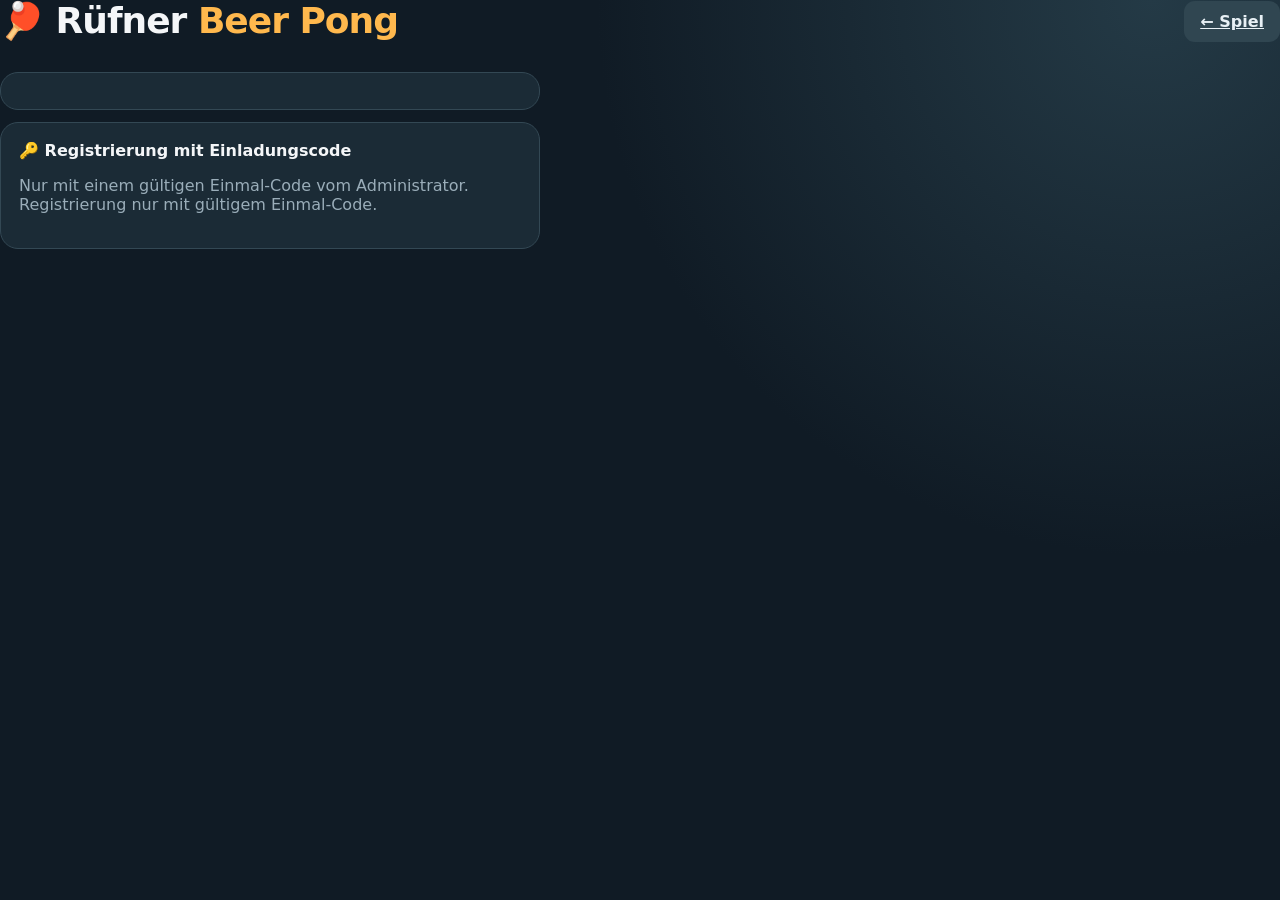
==== online.html @ 52b19bd3 "Add files via upload" ====
<!doctype html><html lang="de"><head><meta charset="utf-8"><meta name="viewport" content="width=device-width,initial-scale=1"><meta name="theme-color" content="#101b25"><title>Rüfner Beer Pong – Online</title><link rel="stylesheet" href="style.css?v=30></head><body><div class="shell"><div class="top"><div class="brand">🏓 Rüfner <span>Beer Pong</span></div><a class="btn secondary" href="./">← Spiel</a></div><div class="panel" style="max-width:540px"><div id="setup-status" class="notice" role="status" aria-live="polite" hidden></div><form id="login-form" hidden><div class="field"><label for="username">Benutzername (Administrator: E-Mail)</label><input id="username" autocomplete="username" required maxlength="254"></div><div class="field"><label for="password">Passwort</label><input id="password" type="password" autocomplete="current-password" required></div><button class="btn" type="submit">Anmelden</button></form><div id="account" hidden><p id="account-name"></p><button id="logout" class="btn secondary">Abmelden</button></div></div><div class="panel" id="admin-panel" hidden><h2>👑 Admin-Zentrale</h2><p class="muted">Nur für Administratoren. Spieler und echte Online-Freundschaftsspiele werden sicher über die Datenbank geladen.</p><button class="btn secondary" id="admin-reload" type="button">↻ Aktualisieren</button><p id="admin-status" class="muted" role="status"></p><h3>🔑 Einladungscodes</h3><button class="btn" id="invite-create" type="button">+ Einladungscode erstellen</button><div id="admin-invites"></div><h3>👥 Spieler</h3><div id="admin-players" class="table-wrap"></div><h3>📝 Gespeicherte Spiele</h3><div id="admin-matches" class="table-wrap"></div></div><div id="registration-panel" class="panel" style="max-width:540px"><strong>🔑 Registrierung mit Einladungscode</strong><p class="muted">Nur mit einem gültigen Einmal-Code vom Administrator. Registrierung nur mit gültigem Einmal-Code.</p><form id="register-form" hidden><div class="field"><label for="reg-username">Spielername</label><input id="reg-username" autocomplete="off" minlength="2" maxlength="28" required></div><div class="field"><label for="reg-password">Neues Passwort</label><input id="reg-password" type="password" autocomplete="new-password" minlength="12" required></div><div class="field"><label for="reg-code">Einladungscode</label><input id="reg-code" autocomplete="off" required></div><button class="btn secondary" type="submit">Konto erstellen</button></form></div></div><script src="online-config.js"></script><script type="module" src="online.js?v=20261029-final1"></script></body></html>
---- style.css ----
:root{font-family:Inter,system-ui,-apple-system,Segoe UI,sans-serif;color:#f4f6f8;background:#101b25}*{box-sizing:border-box}body{margin:0;min-height:100vh;background:radial-gradient(circle at 90% 0%,#243a46 0,transparent 38%),#101b25}button,input,select{font:inherit}button{cursor:pointer;border:0}.shell{max-width:1020px;margin:auto;padding:22px 18px 75px}.top{display:flex;align-items:center;justify-content:space-between;gap:12px;margin-bottom:30px}.brand{font-weight:900;letter-spacing:-1px;font-size:clamp(23px,5vw,36px)}.brand span{color:#ffb84d}.muted{color:#9aadb9}.tiny{font-size:12px}.pill{border:1px solid #3c5260;border-radius:50px;padding:7px 12px;font-size:12px;color:#d5e1e7}.hero{padding:26px;border-radius:22px;background:linear-gradient(125deg,#243d49,#172732);border:1px solid #38515d;margin-bottom:22px}.hero h1{font-size:clamp(28px,5vw,44px);margin:8px 0}.hero p{max-width:580px;line-height:1.5}.eyebrow{font-size:12px;font-weight:800;letter-spacing:2px;color:#ffbf5e;text-transform:uppercase}.grid{display:grid;grid-template-columns:repeat(auto-fit,minmax(230px,1fr));gap:14px}.card{background:#1b2b36;border:1px solid #334854;border-radius:18px;padding:20px;box-shadow:0 8px 30px #0002}.action{text-align:left;color:inherit;transition:transform .15s,border-color .15s;width:100%}.action:hover{transform:translateY(-3px);border-color:#ffb84d}.action .emoji{font-size:34px}.action h3{font-size:21px;margin:15px 0 5px}.action p{color:#afbec7;margin:0;line-height:1.5}.btn{background:#ffb84d;color:#17232a;padding:11px 16px;border-radius:11px;font-weight:800}.btn.secondary{background:#304651;color:#e8f0f5}.btn.danger{background:#65353b;color:#fff}.btn:disabled{opacity:.45;cursor:not-allowed}.row{display:flex;align-items:center;gap:10px;flex-wrap:wrap}.between{justify-content:space-between}.section{margin:24px 0 13px}.section h2{margin:0}.panel{background:#1b2b36;border:1px solid #334854;border-radius:18px;padding:18px;margin:12px 0}.field{display:flex;flex-direction:column;gap:7px;margin:12px 0}.field label{font-size:13px;color:#c0d0d8}.field input,.field select{width:100%;border:1px solid #49606c;background:#101e27;color:white;border-radius:11px;padding:12px}.field input[type=file]{padding:8px}.player{display:flex;gap:9px;align-items:center}.avatar{width:42px;height:42px;display:grid;place-items:center;background:#405763;border-radius:50%;font-weight:800;overflow:hidden;flex:none}.avatar img{width:100%;height:100%;object-fit:cover}.cupfield{position:relative;min-height:265px;background:linear-gradient(145deg,#244d48,#163831);border:1px solid #396c5c;border-radius:20px;margin:14px 0;padding:16px;display:flex;justify-content:center;align-items:center}.cups{position:relative;width:290px;height:230px;max-width:100%}.cup{position:absolute;transform:translate(-50%,-50%);width:47px;height:47px;border-radius:50%;background:#f7d4a5;border:5px solid #f7f4e9;box-shadow:inset 0 0 0 7px #dc714d,0 4px 8px #0005;color:#24323a;font-size:12px;font-weight:900;transition:.15s}.cup:hover{filter:brightness(1.15)}.cup.selected{background:#ffe269;border-color:#ffde5e;box-shadow:0 0 0 4px #ffde5e55}.cup.candidate{box-shadow:0 0 0 5px #f9c44b88;animation:pulse 1s infinite}.cup.pending{border-color:#68e5e3}.cup:disabled{cursor:default;opacity:.8}.score{font-size:28px;font-weight:900}.badge{display:inline-block;padding:5px 9px;border-radius:8px;background:#3a515d;font-size:12px}.notice{padding:12px 14px;background:#2d4852;border-left:3px solid #ffb84d;border-radius:8px;margin:10px 0}.matchgrid{display:grid;grid-template-columns:1fr 1fr;gap:14px}.matchgrid .cupfield{min-height:260px}.matchgrid .cups{transform:scale(.8)}.matchgrid .cup{width:47px;height:47px}.table{width:100%;border-collapse:collapse;font-size:14px}.table th,.table td{text-align:left;padding:12px 8px;border-bottom:1px solid #354955}.table th{color:#9cb2bd;font-size:12px}.table-wrap{overflow:auto}.stat{padding:18px;border-radius:14px;background:#263b46;flex:1;min-width:120px}.stat strong{font-size:25px;display:block}.stat span{font-size:12px;color:#afc0c8}.tabs{display:flex;gap:8px;flex-wrap:wrap;margin:14px 0}.tabs button{padding:10px 12px;border-radius:10px;background:#304550;color:#fff}.tabs button.active{background:#ffb84d;color:#18232b;font-weight:800}details{background:#1c303b;border-radius:12px;padding:14px;margin:8px 0}summary{font-weight:700;cursor:pointer}details p{line-height:1.6;color:#c8d4db}footer{margin-top:45px;color:#77909f;font-size:12px;text-align:center}@keyframes pulse{50%{filter:brightness(1.3)}}@media(max-width:650px){.shell{padding:14px 12px 55px}.matchgrid{grid-template-columns:1fr}.matchgrid .cupfield{min-height:225px}.matchgrid .cups{transform:scale(.85)}.card{padding:16px}.top{margin-bottom:18px}.table{font-size:12px}.table th,.table td{padding:9px 5px}}

/* Spielfeld: beide Dreiecke stehen sich gegenüber, mobil ohne seitliches Scrollen. */
.matchstack{max-width:520px;margin:0 auto;display:flex;flex-direction:column;gap:3px}.matchstack .cupfield{margin:0;min-height:0;height:clamp(155px,24vh,235px);padding:0;touch-action:manipulation}.matchstack .cups{width:290px;height:230px;max-width:none;transform:scale(.68);transform-origin:center center;flex-shrink:0}.matchstack .board-top{transform:scale(.68) rotate(180deg)}.matchstack .board-top .cup{transform:translate(-50%,-50%) rotate(180deg)}.board-label{text-align:center;font-size:13px;color:#c7d8df;font-weight:700;padding:3px}.board-divider{text-align:center;font-size:18px;line-height:20px}.match-notice{font-size:14px}.match-summary{padding:12px}.match-summary .score{font-size:20px}.game-actions{margin-top:12px}.game-actions .btn{font-size:13px;padding:10px 12px}.match-stats{font-size:12px}
@media(max-width:650px){.matchstack .cupfield{height:clamp(150px,23vh,205px)}.matchstack .cups{transform:scale(.58)}.matchstack .board-top{transform:scale(.58) rotate(180deg)}.matchstack .cup{width:47px;height:47px}.match-summary .avatar{width:30px;height:30px}.match-summary .score{font-size:17px}.section:has(+ .match-summary){margin:8px 0}.matchstack .board-label{font-size:12px}.match-notice{margin:7px 0;padding:9px}.match-stats{padding:10px}}

/* V1.3: ein durchgehender Tisch, feste Spielerpositionen, seitliche Steuerung */
.game-screen{max-width:640px;margin:auto}.game-title{margin:6px 0}.game-title h2{font-size:19px}.game-title .btn{padding:7px 11px;font-size:12px}.game-screen .match-summary{margin:5px 0;padding:8px 12px}.game-screen .match-summary .score{font-size:16px}.game-screen .match-notice{margin:6px 0;padding:7px 10px;font-size:12px}.table-with-actions{display:grid;grid-template-columns:minmax(0,1fr) 52px;gap:8px;align-items:center}.matchstack{width:100%;max-width:520px;gap:0;display:flex;position:relative;padding:4px 5px;border:7px solid #845738;border-radius:22px;background:linear-gradient(100deg,#103e40,#175457 47%,#103c3f);box-shadow:inset 0 0 0 2px #b18b5b,0 12px 30px #0006}.matchstack .cupfield{width:100%;height:clamp(150px,27vh,220px);min-height:0;margin:0;padding:0;border:0;border-radius:0;background:transparent}.matchstack .cups{width:290px;height:230px;max-width:none;flex-shrink:0;transform:scale(.62);transform-origin:center}.matchstack .board-top{transform:scale(.62) rotate(180deg)}.matchstack .board-top .cup{transform:translate(-50%,-50%) rotate(180deg)}.table-side-label{text-align:center;color:#f4f6f8;font-weight:800;font-size:12px;padding:2px}.table-middle-line{height:1px;width:75%;margin:auto;background:#c6e1d566}.game-actions{display:flex;flex-direction:column;align-items:stretch;gap:8px;align-self:center}.game-actions .action-icon{padding:10px 4px;font-size:20px;min-width:44px;min-height:44px}.cup.red{background:#ffb2b3;box-shadow:inset 0 0 0 7px #c72f41,0 4px 8px #0005}.cup.blue{background:#a9d4ff;box-shadow:inset 0 0 0 7px #2373d4,0 4px 8px #0005}.cup.candidate{box-shadow:0 0 0 5px #f9c44b99}.cup.pending{border-color:#68e5e3}.rerack-panel{margin:8px 0;padding:12px}.rerack-panel h3{margin:0 0 8px}.formation-grid{display:grid;grid-template-columns:repeat(auto-fit,minmax(90px,1fr));gap:8px;margin:8px 0}.formation-choice{background:#294650;border:2px solid #486a74;border-radius:12px;padding:4px;min-height:78px}.formation-choice svg{display:block;width:100%;height:90px}.formation-choice:hover{border-color:#ffb84d}.game-screen .match-stats{padding:8px;font-size:11px;margin:8px 0}.finish-panel{margin:8px 0}.finish-panel h2{margin:0 0 8px}.finish-panel .btn{margin:4px}
@media(max-width:650px){.shell:has(.game-screen){padding:8px 9px 20px}.shell:has(.game-screen) .top{margin-bottom:8px}.shell:has(.game-screen) .top .brand{font-size:22px}.game-screen .match-summary .avatar{width:26px;height:26px}.matchstack{border-width:5px}.matchstack .cupfield{height:clamp(132px,25vh,188px)}.matchstack .cups{transform:scale(.54)}.matchstack .board-top{transform:scale(.54) rotate(180deg)}.table-with-actions{grid-template-columns:minmax(0,1fr) 46px;gap:5px}.game-actions .action-icon{min-width:40px;min-height:40px;font-size:18px;padding:8px 2px}.game-screen .match-summary .score{font-size:14px}.game-screen .match-summary .player{font-size:12px}}
@media(max-height:740px) and (max-width:650px){.matchstack .cupfield{height:125px}.matchstack .cups{transform:scale(.49)}.matchstack .board-top{transform:scale(.49) rotate(180deg)}.game-screen .match-summary .row{gap:4px}.game-screen .match-notice{padding:5px 8px}}

/* V1.4 – volle Tischbreite: die Bedienung liegt auf der freien Tischfläche. */
.table-with-actions{display:block}
.matchstack{max-width:580px;width:100%;padding-bottom:4px}
.game-actions{position:absolute;left:7px;top:50%;transform:translateY(-50%);z-index:5;display:flex;flex-direction:column;gap:7px;margin:0}
.game-actions .action-icon{min-width:38px;min-height:38px;padding:6px 4px;font-size:19px;background:#183a40d9;border:1px solid #6e9b9d99;color:white;box-shadow:0 2px 6px #0004}
.matchstack .cupfield{height:clamp(175px,28vh,235px)}
.matchstack .cups{transform:scale(.78)}
.matchstack .board-top{transform:scale(.78) rotate(180deg)}
.matchstack .cup{width:50px;height:50px}
@media(max-width:650px){
 .matchstack{border-width:5px}
 .matchstack .cupfield{height:clamp(155px,25vh,205px)}
 .matchstack .cups{transform:scale(.67)}
 .matchstack .board-top{transform:scale(.67) rotate(180deg)}
 .matchstack .cup{width:53px;height:53px}
 .game-actions{left:3px;gap:5px}
 .game-actions .action-icon{min-width:34px;min-height:34px;font-size:17px;padding:4px 2px}
}
@media(max-height:740px) and (max-width:650px){
 .matchstack .cupfield{height:clamp(136px,23vh,170px)}
 .matchstack .cups{transform:scale(.61)}
 .matchstack .board-top{transform:scale(.61) rotate(180deg)}
}

/* V1.5: Spielfeld aufräumen, grosse Becher mit sichtbarem Abstand */
.game-screen{max-width:760px}
.game-screen .match-stats{display:none}
.matchstack{max-width:700px}
.matchstack .cupfield{height:clamp(188px,29vh,258px)}
.matchstack .cups{transform:scale(.89)}
.matchstack .board-top{transform:scale(.89) rotate(180deg)}
.matchstack .cup{width:47px;height:47px;border-width:4px;box-shadow:inset 0 0 0 6px #dc714d,0 4px 8px #0005}
.matchstack .cup.red{box-shadow:inset 0 0 0 6px #c72f41,0 4px 8px #0005}
.matchstack .cup.blue{box-shadow:inset 0 0 0 6px #2373d4,0 4px 8px #0005}
.matchstack .cup.candidate{box-shadow:0 0 0 5px #f9c44b99}
.rerack-backdrop{position:fixed;inset:0;z-index:80;background:#07151cbb;display:grid;place-items:center;padding:16px;overflow:auto}
.rerack-backdrop .rerack-panel{width:min(560px,100%);max-height:90dvh;overflow:auto;margin:0;padding:18px;background:#203640;border:2px solid #6c959b;box-shadow:0 20px 60px #000a}
.rerack-backdrop .rerack-panel h3{font-size:23px;text-align:center;margin:0 0 15px}
.rerack-backdrop .formation-grid{grid-template-columns:repeat(auto-fit,minmax(110px,1fr));gap:12px}
.rerack-backdrop .formation-choice{min-height:105px}
.rerack-backdrop .formation-choice svg{height:110px}
.trick-flash{position:fixed;inset:0;z-index:90;display:grid;place-items:center;pointer-events:none;background:#06151e80;animation:flashEnter .4s ease-out both}
.trick-flash-inner{text-align:center;padding:24px 20px;width:min(95vw,580px);border-radius:24px;background:linear-gradient(135deg,#2a1c42ee,#53351bee);border:3px solid #ffd06a;box-shadow:0 0 50px #ffc64e77;animation:trickGlow 1.1s ease-in-out infinite alternate}
.trick-flash-title{font-size:clamp(34px,9vw,66px);font-weight:1000;color:#ffe18b;text-shadow:0 0 22px #ffb84d;letter-spacing:1px}
.trick-flash-task{font-size:clamp(23px,6vw,39px);font-weight:900;color:white;margin-top:14px}
@keyframes flashEnter{from{opacity:0;transform:scale(.92)}to{opacity:1;transform:scale(1)}}
@keyframes trickGlow{from{box-shadow:0 0 25px #ffbd4877}to{box-shadow:0 0 65px #ffd86ccc}}
@media(max-width:650px){
 .game-screen .match-notice{font-size:12px}
 .matchstack .cupfield{height:clamp(163px,26vh,210px)}
 .matchstack .cups{transform:scale(.74)}
 .matchstack .board-top{transform:scale(.74) rotate(180deg)}
 .matchstack .cup{width:47px;height:47px}
 .rerack-backdrop .formation-grid{grid-template-columns:repeat(2,minmax(0,1fr))}
}
@media(max-width:370px){.matchstack .cups{transform:scale(.67)}.matchstack .board-top{transform:scale(.67) rotate(180deg)}}
@media(max-height:740px) and (max-width:650px){.matchstack .cupfield{height:clamp(145px,24vh,185px)}}

/* V1.6: COM-Trickshot-Auswahl immer über dem Spielfeld */
.trick-choice-backdrop{position:fixed;inset:0;z-index:110;background:rgba(3,12,18,.84);display:grid;place-items:center;padding:14px;overscroll-behavior:contain}
.trick-choice-modal{width:min(540px,100%);max-height:calc(100dvh - 28px);overflow:auto;background:linear-gradient(155deg,#18363d,#0d202b);border:2px solid #d6aa55;border-radius:20px;padding:20px;box-shadow:0 20px 80px #000b;text-align:center}
.trick-choice-title{font-size:clamp(24px,6vw,38px);font-weight:900;color:#ffdd85;text-shadow:0 0 24px #ffb93a99}
.trick-choice-modal p{margin:8px 0 18px}
.trick-choice-grid{display:grid;grid-template-columns:repeat(2,minmax(0,1fr));gap:10px}
.trick-choice-grid .btn{white-space:normal;min-height:52px;padding:10px 7px}
@media(max-width:380px){.trick-choice-modal{padding:12px}.trick-choice-grid{gap:6px}.trick-choice-grid .btn{font-size:13px;min-height:46px}}

/* V3: additive full-screen carbon design; previous styles intentionally retained */
.game-shell{max-width:760px;padding:10px 8px 22px;min-height:100dvh}
.game-screen{max-width:740px;position:relative;margin:auto}
.game-exit{position:absolute;right:4px;top:4px;z-index:12}
.game-exit .btn{padding:5px 10px;font-size:17px;background:#273746dd}
.matchstack{border:5px solid #222b3b;border-radius:24px;background:repeating-linear-gradient(135deg,#111b28 0,#111b28 3px,#182534 3px,#182534 6px);box-shadow:inset 0 0 0 2px #52667b,0 0 25px #112c49,0 16px 40px #0008;padding:12px 6px}
.matchstack:before{content:'';position:absolute;inset:7px;pointer-events:none;border-radius:15px;border:1px solid #7c9eb533}
.matchstack .cupfield{height:clamp(185px,30vh,255px)}
.matchstack .cups{transform:scale(.94)}.matchstack .board-top{transform:scale(.94) rotate(180deg)}
.matchstack .cup{width:52px;height:52px;border:3px solid #e5effa;border-radius:50%;font-size:12px;background:radial-gradient(circle at 32% 28%,#fff9,#fff0 40%),#d8dfe6;box-shadow:inset 0 0 0 7px #d34b59,inset 0 -8px 10px #0004,0 4px 9px #0008}
.matchstack .cup.red{box-shadow:inset 0 0 0 7px #df3b5c,inset 0 -8px 10px #0005,0 0 10px #e73c5a55,0 5px 8px #0008}
.matchstack .cup.blue{box-shadow:inset 0 0 0 7px #278bea,inset 0 -8px 10px #0005,0 0 10px #318aff55,0 5px 8px #0008}
.matchstack .cup.candidate{box-shadow:0 0 0 5px #f9c44b99}
.table-side-label{display:flex;justify-content:center;align-items:center;gap:8px;min-height:44px;font-size:15px;transition:filter .2s}
.table-side-label .avatar{width:34px;height:34px;border:3px solid currentColor;background:#263747}
.table-side-label.red-side{color:#ff657f}.table-side-label.blue-side{color:#61b6ff}
.table-side-label span:not(.avatar){color:#f7f9fc}
.table-side-label small{font-size:11px;color:#fff;background:#28384b;border-radius:8px;padding:4px 6px}
.table-side-label.active-side{filter:drop-shadow(0 0 9px currentColor)}
.table-middle-line{background:linear-gradient(90deg,transparent,#b1c7d877,transparent)}
.game-actions{left:5px;gap:9px}.game-actions .action-icon{min-width:42px;min-height:42px;font-size:20px;background:#152436eb;border:1px solid #6b8ba8;color:#f8fbff;box-shadow:0 0 10px #3676a833}
.trick-flash{pointer-events:auto;cursor:pointer;touch-action:manipulation}.trick-flash-hint{margin-top:12px;color:#fff9;font-size:13px}
.finish-backdrop{position:fixed;inset:0;background:#07111dd9;display:grid;place-items:center;z-index:75;padding:18px}.finish-panel{width:min(440px,100%);text-align:center;box-shadow:0 0 45px #ffbb4477}
.stat-player{display:inline-flex;align-items:center;gap:8px}.stat-player .avatar{width:30px;height:30px}
.photo-button{display:inline-flex;margin-top:15px;align-items:center;cursor:pointer}.visually-hidden{position:absolute!important;width:1px!important;height:1px!important;opacity:0!important;overflow:hidden!important;clip:rect(0,0,0,0)!important}
.profile-focus .avatar{width:64px;height:64px}
@media(max-width:650px){.game-shell{padding:5px 4px 12px}.matchstack{border-width:4px;padding:8px 3px}.matchstack .cupfield{height:clamp(172px,28vh,225px)}.matchstack .cups{transform:scale(.83)}.matchstack .board-top{transform:scale(.83) rotate(180deg)}.matchstack .cup{width:53px;height:53px}.game-actions{left:3px;gap:7px}.game-actions .action-icon{min-width:37px;min-height:40px;font-size:18px}.table-side-label{min-height:41px}}
@media(max-width:370px){.matchstack .cups{transform:scale(.72)}.matchstack .board-top{transform:scale(.72) rotate(180deg)}}
@media(max-height:740px) and (max-width:650px){.matchstack .cupfield{height:clamp(155px,25vh,195px)}}
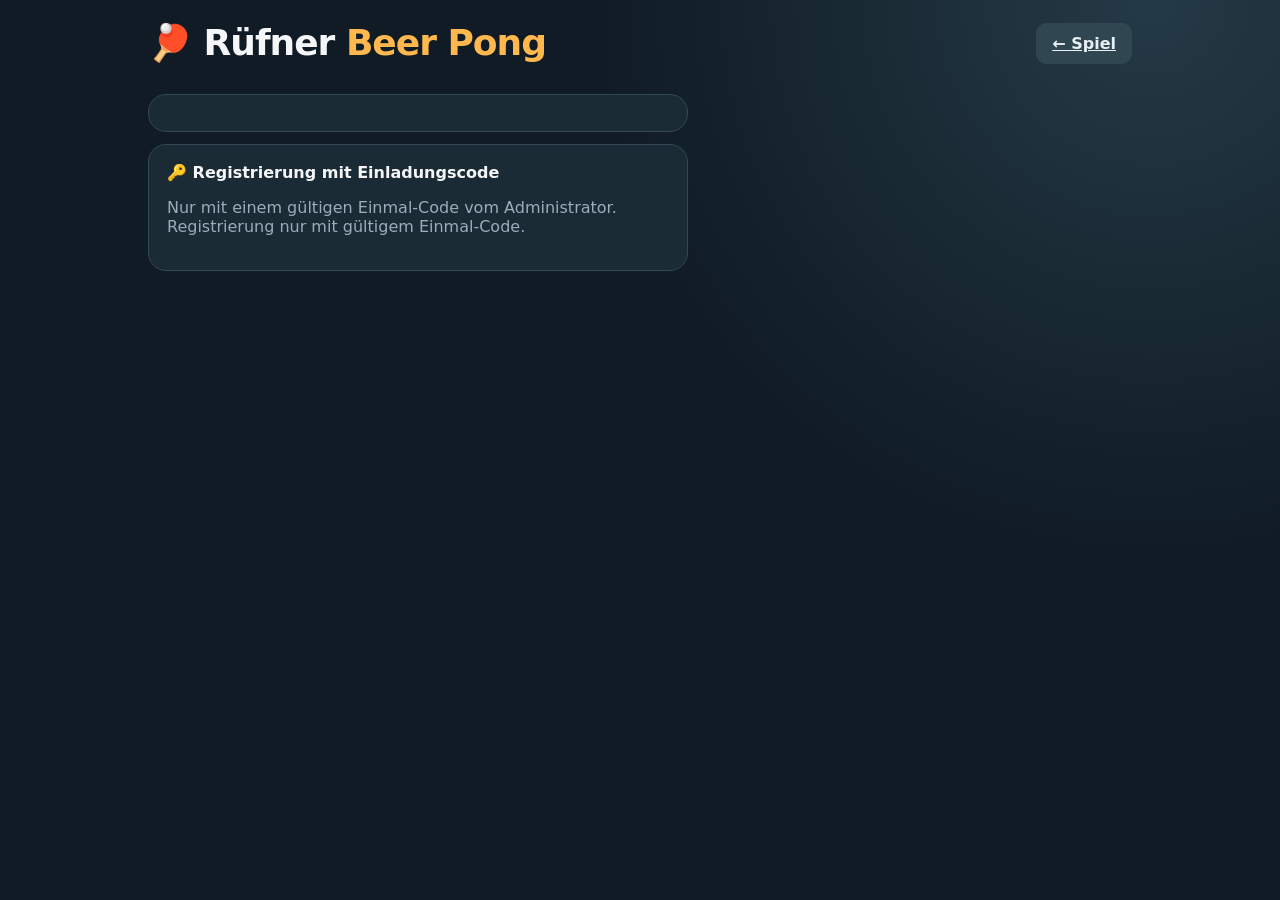
==== commit a74be14c: "Add files via upload" ====
--- a/online.html
+++ b/online.html
@@ -1 +1 @@
-<!doctype html><html lang="de"><head><meta charset="utf-8"><meta name="viewport" content="width=device-width,initial-scale=1"><meta name="theme-color" content="#101b25"><title>Rüfner Beer Pong – Online</title><link rel="stylesheet" href="style.css?v=30></head><body><div class="shell"><div class="top"><div class="brand">🏓 Rüfner <span>Beer Pong</span></div><a class="btn secondary" href="./">← Spiel</a></div><div class="panel" style="max-width:540px"><div id="setup-status" class="notice" role="status" aria-live="polite" hidden></div><form id="login-form" hidden><div class="field"><label for="username">Benutzername (Administrator: E-Mail)</label><input id="username" autocomplete="username" required maxlength="254"></div><div class="field"><label for="password">Passwort</label><input id="password" type="password" autocomplete="current-password" required></div><button class="btn" type="submit">Anmelden</button></form><div id="account" hidden><p id="account-name"></p><button id="logout" class="btn secondary">Abmelden</button></div></div><div class="panel" id="admin-panel" hidden><h2>👑 Admin-Zentrale</h2><p class="muted">Nur für Administratoren. Spieler und echte Online-Freundschaftsspiele werden sicher über die Datenbank geladen.</p><button class="btn secondary" id="admin-reload" type="button">↻ Aktualisieren</button><p id="admin-status" class="muted" role="status"></p><h3>🔑 Einladungscodes</h3><button class="btn" id="invite-create" type="button">+ Einladungscode erstellen</button><div id="admin-invites"></div><h3>👥 Spieler</h3><div id="admin-players" class="table-wrap"></div><h3>📝 Gespeicherte Spiele</h3><div id="admin-matches" class="table-wrap"></div></div><div id="registration-panel" class="panel" style="max-width:540px"><strong>🔑 Registrierung mit Einladungscode</strong><p class="muted">Nur mit einem gültigen Einmal-Code vom Administrator. Registrierung nur mit gültigem Einmal-Code.</p><form id="register-form" hidden><div class="field"><label for="reg-username">Spielername</label><input id="reg-username" autocomplete="off" minlength="2" maxlength="28" required></div><div class="field"><label for="reg-password">Neues Passwort</label><input id="reg-password" type="password" autocomplete="new-password" minlength="12" required></div><div class="field"><label for="reg-code">Einladungscode</label><input id="reg-code" autocomplete="off" required></div><button class="btn secondary" type="submit">Konto erstellen</button></form></div></div><script src="online-config.js"></script><script type="module" src="online.js?v=20261029-final1"></script></body></html>
+<!doctype html><html lang="de"><head><meta charset="utf-8"><meta name="viewport" content="width=device-width,initial-scale=1"><meta name="theme-color" content="#101b25"><title>Rüfner Beer Pong – Online</title><link rel="stylesheet" href="style.css?v=37"></head><body><div class="shell"><div class="top"><div class="brand">🏓 Rüfner <span>Beer Pong</span></div><a class="btn secondary" href="./">← Spiel</a></div><div class="panel" style="max-width:540px"><div id="setup-status" class="notice" role="status" aria-live="polite" hidden></div><form id="login-form" hidden><div class="field"><label for="username">Benutzername (Administrator: E-Mail)</label><input id="username" autocomplete="username" required maxlength="254"></div><div class="field"><label for="password">Passwort</label><input id="password" type="password" autocomplete="current-password" required></div><button class="btn" type="submit">Anmelden</button></form><div id="account" hidden><p id="account-name"></p><button id="logout" class="btn secondary">Abmelden</button></div></div><div class="panel" id="admin-panel" hidden><h2>👑 Admin-Zentrale</h2><p class="muted">Nur für Administratoren. Spieler und echte Online-Freundschaftsspiele werden sicher über die Datenbank geladen.</p><button class="btn secondary" id="admin-reload" type="button">↻ Aktualisieren</button><p id="admin-status" class="muted" role="status"></p><h3>🔑 Einladungscodes</h3><button class="btn" id="invite-create" type="button">+ Einladungscode erstellen</button><div id="admin-invites"></div><h3>👥 Spieler</h3><div id="admin-players" class="table-wrap"></div><h3>📝 Gespeicherte Spiele</h3><div id="admin-matches" class="table-wrap"></div></div><div id="registration-panel" class="panel" style="max-width:540px"><strong>🔑 Registrierung mit Einladungscode</strong><p class="muted">Nur mit einem gültigen Einmal-Code vom Administrator. Registrierung nur mit gültigem Einmal-Code.</p><form id="register-form" hidden><div class="field"><label for="reg-username">Spielername</label><input id="reg-username" autocomplete="off" minlength="2" maxlength="28" required></div><div class="field"><label for="reg-password">Neues Passwort</label><input id="reg-password" type="password" autocomplete="new-password" minlength="12" required></div><div class="field"><label for="reg-code">Einladungscode</label><input id="reg-code" autocomplete="off" required></div><button class="btn secondary" type="submit">Konto erstellen</button></form></div></div><script src="online-config.js"></script><script type="module" src="online.js?v=37"></script></body></html>
--- a/style.css
+++ b/style.css
@@ -75,33 +75,129 @@
 .trick-choice-grid{display:grid;grid-template-columns:repeat(2,minmax(0,1fr));gap:10px}
 .trick-choice-grid .btn{white-space:normal;min-height:52px;padding:10px 7px}
 @media(max-width:380px){.trick-choice-modal{padding:12px}.trick-choice-grid{gap:6px}.trick-choice-grid .btn{font-size:13px;min-height:46px}}
-
-/* V3: additive full-screen carbon design; previous styles intentionally retained */
-.game-shell{max-width:760px;padding:10px 8px 22px;min-height:100dvh}
-.game-screen{max-width:740px;position:relative;margin:auto}
-.game-exit{position:absolute;right:4px;top:4px;z-index:12}
-.game-exit .btn{padding:5px 10px;font-size:17px;background:#273746dd}
-.matchstack{border:5px solid #222b3b;border-radius:24px;background:repeating-linear-gradient(135deg,#111b28 0,#111b28 3px,#182534 3px,#182534 6px);box-shadow:inset 0 0 0 2px #52667b,0 0 25px #112c49,0 16px 40px #0008;padding:12px 6px}
-.matchstack:before{content:'';position:absolute;inset:7px;pointer-events:none;border-radius:15px;border:1px solid #7c9eb533}
-.matchstack .cupfield{height:clamp(185px,30vh,255px)}
-.matchstack .cups{transform:scale(.94)}.matchstack .board-top{transform:scale(.94) rotate(180deg)}
-.matchstack .cup{width:52px;height:52px;border:3px solid #e5effa;border-radius:50%;font-size:12px;background:radial-gradient(circle at 32% 28%,#fff9,#fff0 40%),#d8dfe6;box-shadow:inset 0 0 0 7px #d34b59,inset 0 -8px 10px #0004,0 4px 9px #0008}
-.matchstack .cup.red{box-shadow:inset 0 0 0 7px #df3b5c,inset 0 -8px 10px #0005,0 0 10px #e73c5a55,0 5px 8px #0008}
-.matchstack .cup.blue{box-shadow:inset 0 0 0 7px #278bea,inset 0 -8px 10px #0005,0 0 10px #318aff55,0 5px 8px #0008}
-.matchstack .cup.candidate{box-shadow:0 0 0 5px #f9c44b99}
-.table-side-label{display:flex;justify-content:center;align-items:center;gap:8px;min-height:44px;font-size:15px;transition:filter .2s}
-.table-side-label .avatar{width:34px;height:34px;border:3px solid currentColor;background:#263747}
-.table-side-label.red-side{color:#ff657f}.table-side-label.blue-side{color:#61b6ff}
-.table-side-label span:not(.avatar){color:#f7f9fc}
-.table-side-label small{font-size:11px;color:#fff;background:#28384b;border-radius:8px;padding:4px 6px}
-.table-side-label.active-side{filter:drop-shadow(0 0 9px currentColor)}
-.table-middle-line{background:linear-gradient(90deg,transparent,#b1c7d877,transparent)}
-.game-actions{left:5px;gap:9px}.game-actions .action-icon{min-width:42px;min-height:42px;font-size:20px;background:#152436eb;border:1px solid #6b8ba8;color:#f8fbff;box-shadow:0 0 10px #3676a833}
-.trick-flash{pointer-events:auto;cursor:pointer;touch-action:manipulation}.trick-flash-hint{margin-top:12px;color:#fff9;font-size:13px}
-.finish-backdrop{position:fixed;inset:0;background:#07111dd9;display:grid;place-items:center;z-index:75;padding:18px}.finish-panel{width:min(440px,100%);text-align:center;box-shadow:0 0 45px #ffbb4477}
-.stat-player{display:inline-flex;align-items:center;gap:8px}.stat-player .avatar{width:30px;height:30px}
-.photo-button{display:inline-flex;margin-top:15px;align-items:center;cursor:pointer}.visually-hidden{position:absolute!important;width:1px!important;height:1px!important;opacity:0!important;overflow:hidden!important;clip:rect(0,0,0,0)!important}
-.profile-focus .avatar{width:64px;height:64px}
-@media(max-width:650px){.game-shell{padding:5px 4px 12px}.matchstack{border-width:4px;padding:8px 3px}.matchstack .cupfield{height:clamp(172px,28vh,225px)}.matchstack .cups{transform:scale(.83)}.matchstack .board-top{transform:scale(.83) rotate(180deg)}.matchstack .cup{width:53px;height:53px}.game-actions{left:3px;gap:7px}.game-actions .action-icon{min-width:37px;min-height:40px;font-size:18px}.table-side-label{min-height:41px}}
-@media(max-width:370px){.matchstack .cups{transform:scale(.72)}.matchstack .board-top{transform:scale(.72) rotate(180deg)}}
-@media(max-height:740px) and (max-width:650px){.matchstack .cupfield{height:clamp(155px,25vh,195px)}}
+/* V3.0 – kompakte Statistik auf dem Smartphone */
+.compact-stats{width:100%;table-layout:fixed}
+.compact-stats th:first-child,.compact-stats td:first-child{width:43%;text-align:left}
+.compact-stats th:not(:first-child),.compact-stats td:not(:first-child){text-align:center}
+.compact-stats td,.compact-stats th{padding:12px 6px}
+.compact-stats td .btn{max-width:100%;white-space:normal;overflow-wrap:anywhere;text-align:left;padding:10px 8px;font-size:clamp(11px,3vw,14px)}
+@media(max-width:440px){.compact-stats th,.compact-stats td{font-size:12px;padding:9px 3px}.compact-stats td .btn{font-size:12px}}
+
+/* V3.1: kompakte Startseite, grosse gut erreichbare 3D-Becher */
+.welcome-mini{display:flex;align-items:center;gap:12px;margin:0 0 18px;padding:10px 2px;font-size:clamp(16px,4vw,20px)}
+.welcome-mini .avatar{width:38px;height:38px}
+/* Dunkler, breiter Spieltisch ohne Mittelspalt. */
+.game-screen{max-width:780px}
+.matchstack{max-width:740px;padding:7px 4px;border:5px solid #546a7b;border-radius:24px;background:repeating-linear-gradient(143deg,rgba(72,112,143,.12) 0 13px,transparent 13px 31px),linear-gradient(145deg,#152b43,#101d33 55%,#1a344a);box-shadow:inset 0 0 0 2px #a4b4c066,0 14px 34px #0009}
+.matchstack .cupfield{height:clamp(245px,34vh,300px);overflow:visible}
+.matchstack .cups{transform:scale(1.10)}
+.matchstack .board-top{transform:scale(1.10) rotate(180deg)}
+.matchstack .cup{width:53px;height:60px;border:0;border-radius:0;background:transparent!important;box-shadow:none!important;overflow:visible;isolation:isolate;touch-action:manipulation;filter:drop-shadow(0 6px 4px #0008)}
+.matchstack .cup::before{content:"";position:absolute;z-index:0;left:3px;right:3px;top:10px;bottom:2px;clip-path:polygon(0 0,100% 0,85% 100%,15% 100%);background:linear-gradient(90deg,#6f1529,#ed5665 26%,#d52243 64%,#79172b);border-radius:0 0 9px 9px}
+.matchstack .cup::after{content:"";position:absolute;z-index:1;left:1px;right:1px;top:3px;height:24px;border-radius:50%;border:5px solid #ffd5d7;background:radial-gradient(ellipse at 50% 53%,#631522 0 56%,#b92a3c 62%,#e65768 100%);box-shadow:0 2px 2px #0005}
+.matchstack .cup.blue::before{background:linear-gradient(90deg,#113b83,#4da7ff 27%,#1b71d9 64%,#0c3c87)}
+.matchstack .cup.blue::after{border-color:#d5ecff;background:radial-gradient(ellipse at 50% 53%,#103d7d 0 56%,#286fc6 62%,#6db5ff 100%)}
+.matchstack .cup.candidate{filter:drop-shadow(0 0 8px #ffd458) drop-shadow(0 5px 3px #0008)}
+.matchstack .cup.pending{filter:drop-shadow(0 0 9px #6af9f1)}
+.matchstack .cup.selected{filter:drop-shadow(0 0 9px #ffeb59)}
+.matchstack .cup:disabled{opacity:.94}
+.game-actions .undo-icon{font-size:30px;font-weight:900;min-height:52px;min-width:52px;border:2px solid #e8f2f6}
+.table-middle-line{background:transparent}
+@media(max-width:650px){
+ .shell:has(.game-screen){padding-left:5px;padding-right:5px}
+ .matchstack{border-width:4px;padding:4px 2px}
+ .matchstack .cupfield{height:clamp(218px,31vh,280px)}
+ .matchstack .cups{transform:scale(1)}
+ .matchstack .board-top{transform:scale(1) rotate(180deg)}
+ .matchstack .cup{width:53px;height:60px}
+ .game-actions{left:2px}
+ .game-actions .undo-icon{font-size:27px;min-width:43px;min-height:47px}
+ .compact-stats th,.compact-stats td{padding:8px 2px}
+ .compact-stats td .btn{font-size:11px;padding:8px 4px}
+}
+@media(max-width:355px){.matchstack .cups{transform:scale(.91)}.matchstack .board-top{transform:scale(.91) rotate(180deg)}}
+@media(max-height:720px) and (max-width:650px){.matchstack .cupfield{height:clamp(200px,29vh,240px)}}
+
+/* V3.3 – Spielfeld nach der Lieblingsskizze: zwei vollständige Pyramiden. */
+.shell.shell-game{padding:0!important;max-width:100%;}
+.shell-game .game-screen{width:100%;max-width:700px;margin:0 auto;}
+.game-screen .table-with-actions{display:block!important;}
+.game-screen .matchstack{box-sizing:border-box;position:relative;display:flex;flex-direction:column;gap:0;width:100%;max-width:700px;margin:0 auto;padding:0 4px;border:4px solid #50677b;border-radius:0;background:repeating-linear-gradient(145deg,#172b40 0 36px,#132438 36px 74px);box-shadow:inset 0 0 0 2px #92abc233,0 8px 25px #0007;overflow:hidden;}
+.game-screen .matchstack .cupfield{height:clamp(235px,37dvh,350px)!important;min-height:0!important;flex:none;background:transparent;border:0;margin:0;padding:0;display:flex;align-items:center;justify-content:center;overflow:visible;}
+.game-screen .matchstack .cups{width:290px;height:230px;max-width:none;flex-shrink:0;transform:scale(var(--cup-scale,1.07))!important;transform-origin:center;}
+.game-screen .matchstack .board-top{transform:scale(var(--cup-scale,1.07)) rotate(180deg)!important;}
+.game-screen .matchstack .board-top .cup{transform:translate(-50%,-50%) rotate(180deg)!important;}
+.game-screen .matchstack .board-bottom .cup{transform:translate(-50%,-50%)!important;}
+.game-screen .matchstack .cup{box-sizing:border-box;position:absolute;width:49px!important;height:67px!important;border:0!important;border-radius:0!important;background:transparent!important;box-shadow:none!important;filter:drop-shadow(0 5px 4px #0008);overflow:visible;opacity:1!important;touch-action:manipulation;transition:filter .15s;}
+.game-screen .matchstack .cup::before{content:"";position:absolute;top:13px;bottom:1px;left:3px;right:3px;z-index:0;clip-path:polygon(0 0,100% 0,84% 100%,16% 100%);border-radius:0 0 9px 9px;background:linear-gradient(90deg,#651323,#e94e62 27%,#ce2740 69%,#751728);}
+.game-screen .matchstack .cup::after{content:"";position:absolute;top:2px;left:0;right:0;height:23px;z-index:1;border:5px solid #ffd5d8;border-radius:50%;background:radial-gradient(ellipse at center,#64111e 0 56%,#a52235 65%,#e84c63 100%);box-shadow:0 2px 3px #0007,inset 0 1px 3px #0008;}
+.game-screen .matchstack .cup.blue::before{background:linear-gradient(90deg,#0b3474,#50a7ff 28%,#1e75d8 67%,#0b377e);}
+.game-screen .matchstack .cup.blue::after{border-color:#d6efff;background:radial-gradient(ellipse at center,#0d397a 0 56%,#2065b6 65%,#68b6ff 100%);}
+.game-screen .matchstack .cup.candidate{filter:drop-shadow(0 0 9px #ffcf54) drop-shadow(0 5px 4px #0008);}
+.game-screen .matchstack .cup.pending{filter:drop-shadow(0 0 9px #6af9f1);}
+.game-screen .matchstack .cup:focus-visible{outline:3px solid #fff;outline-offset:4px;}
+.game-screen .table-side-label{z-index:4;position:relative;display:flex;align-items:center;gap:9px;justify-content:flex-start;min-height:61px;padding:8px 64px 8px 16px;background:transparent!important;border:0!important;font-size:clamp(16px,4.2vw,22px);text-align:left;color:#e9f3fa;text-shadow:0 2px 6px #000a;}
+.game-screen .table-side-label .avatar{width:43px;height:43px;flex:none;}
+.game-screen .table-side-label .player-label{min-width:0;display:flex;flex-wrap:wrap;align-items:baseline;gap:4px;}
+.game-screen .table-side-label strong{overflow:hidden;text-overflow:ellipsis;white-space:nowrap;}
+.game-screen .table-side-label .throw-count{font-size:clamp(12px,3vw,16px);font-weight:600;color:#d7e7f4;}
+.game-screen .table-side-label.player-top.is-active{color:#ff7d91;text-shadow:0 0 12px #ff3e69,0 0 25px #ff3e6966;}
+.game-screen .table-side-label.player-bottom.is-active{color:#7dc8ff;text-shadow:0 0 12px #319dff,0 0 25px #319dff66;}
+.game-screen .table-middle-line{height:0!important;}
+.game-screen .game-actions{position:absolute;z-index:30;top:50%;left:7px;transform:translateY(-50%);display:flex;flex-direction:column;gap:8px;pointer-events:auto;}
+.game-screen .game-actions .action-icon{width:clamp(42px,11vw,52px);height:clamp(42px,11vw,52px);min-width:0;min-height:0;padding:0;border:2px solid #87a9c4;border-radius:14px;background:#1c3349e8;color:white;font-size:22px;box-shadow:0 0 10px #58a7e544,0 4px 10px #0007;}
+.game-screen .game-actions .undo-icon{font-size:29px;border-color:#d9edff;box-shadow:0 0 13px #91cbff77;}
+.game-screen .game-actions .action-icon:nth-child(2){border-color:#79c0ff;box-shadow:0 0 12px #5db5ff66;}
+.game-screen .game-actions .action-icon:nth-child(3){border-color:#d1a0ff;box-shadow:0 0 12px #c287ff66;}
+.game-screen .game-actions .action-icon:active{filter:brightness(1.5);}
+.game-screen .game-exit{position:absolute;z-index:31;right:10px;top:10px;width:44px;height:44px;border:2px solid #7291a9;border-radius:50%;background:#243a50de;color:white;font-size:27px;}
+.game-screen .fullscreen-status{position:absolute;z-index:35;left:50%;top:50%;transform:translate(-50%,-50%);width:max-content;max-width:72%;padding:7px 11px;border-radius:24px;background:#081a2cdd;color:#e9f3fa;text-align:center;font-size:12px;pointer-events:none;}
+.game-screen .finish-panel{margin:8px;}
+@media(max-width:650px){.game-screen .matchstack{--cup-scale:clamp(.82,calc((100vw - 24px)/320px),1.15);}.game-screen .table-side-label{min-height:57px;padding-left:12px;}.game-screen .matchstack .cupfield{height:clamp(220px,36dvh,330px)!important;}}
+@media(max-width:360px){.game-screen .matchstack{--cup-scale:.85;}.game-screen .game-actions{left:3px;}}
+@media(max-height:700px) and (max-width:650px){.game-screen .matchstack .cupfield{height:clamp(195px,34dvh,260px)!important;}}
+
+/* V3.5: Aufrechte rote Becher, aktive Namen und Wurftext als eine Neonzeile. */
+.game-screen .matchstack .board-top .cup{transform:translate(-50%,-50%)!important;}
+.game-screen .table-side-label .player-label{display:flex;align-items:center;min-width:0;flex:1;}
+.game-screen .table-side-label .player-status{display:inline-flex;align-items:baseline;gap:5px;min-width:0;max-width:100%;white-space:nowrap;}
+.game-screen .table-side-label .player-status strong{flex:0 1 auto;min-width:0;overflow:hidden;text-overflow:ellipsis;}
+.game-screen .table-side-label .throw-count{display:inline;flex:none;font-weight:800;font-size:clamp(12px,3.2vw,17px);color:inherit;}
+.game-screen .table-side-label.player-top.is-active .player-status,
+.game-screen .table-side-label.player-top.is-active .throw-count{color:#ff8ca1!important;text-shadow:0 0 7px #ff426c,0 0 17px #ff426c,0 0 28px #ff426c88;}
+.game-screen .table-side-label.player-bottom.is-active .player-status,
+.game-screen .table-side-label.player-bottom.is-active .throw-count{color:#7dc8ff!important;text-shadow:0 0 7px #319dff,0 0 17px #319dff,0 0 28px #319dff88;}
+.game-screen .table-side-label.is-active .player-status strong{color:inherit;text-shadow:inherit;}
+.game-screen .table-side-label:not(.is-active) .player-status{color:#e9f3fa;text-shadow:0 2px 6px #000a;}
+@media(max-width:390px){.game-screen .table-side-label .player-status{gap:3px}.game-screen .table-side-label strong{font-size:clamp(14px,4vw,18px)}.game-screen .table-side-label .throw-count{font-size:clamp(11px,3vw,14px)}}
+
+/* V3.6 – volle Smartphone-Hoehe, aufrechte Becher, einheitlicher Neon-Status. */
+.game-screen .matchstack{height:calc(100dvh - 8px);min-height:620px;max-height:none;--cup-scale:1.22;}
+.game-screen .matchstack .cupfield{height:auto!important;min-height:0!important;flex:1 1 0;overflow:visible;}
+/* Die obere Pyramide wird durch gespiegelte Y-Koordinaten gezeichnet, NICHT durch Drehen der Becher. */
+.game-screen .matchstack .board-top{transform:scale(var(--cup-scale))!important;}
+.game-screen .matchstack .board-top .cup{transform:translate(-50%,-50%)!important;}
+.game-screen .table-side-label{flex:none;min-height:68px;}
+.game-screen .table-side-label.is-active .avatar{border:3px solid #82caff;box-shadow:0 0 0 2px #78caff55,0 0 14px #44b4ff,0 0 26px #44b4ff66;}
+.game-screen .table-side-label.player-top.is-active .avatar{border-color:#ff8299;box-shadow:0 0 0 2px #ff829955,0 0 14px #ff416e,0 0 26px #ff416e66;}
+.game-screen .table-side-label.is-active .player-status,.game-screen .table-side-label.is-active .player-status strong,.game-screen .table-side-label.is-active .throw-count{font-weight:800!important;color:inherit!important;text-shadow:inherit!important;background:transparent!important;-webkit-text-fill-color:currentColor!important;}
+.game-screen .table-side-label.player-bottom.is-active .player-status,.game-screen .table-side-label.player-bottom.is-active .player-status strong,.game-screen .table-side-label.player-bottom.is-active .throw-count{color:#7dc8ff!important;text-shadow:0 0 7px #319dff,0 0 17px #319dff,0 0 28px #319dff88!important;}
+.game-screen .table-side-label.player-top.is-active .player-status,.game-screen .table-side-label.player-top.is-active .player-status strong,.game-screen .table-side-label.player-top.is-active .throw-count{color:#ff8ca1!important;text-shadow:0 0 7px #ff426c,0 0 17px #ff426c,0 0 28px #ff426c88!important;}
+@media(max-width:650px){
+ .game-screen .matchstack{--cup-scale:clamp(.86,calc((100vw - 20px)/300px),1.32);height:calc(100dvh - 8px);min-height:0;}
+ .game-screen .matchstack .cupfield{height:auto!important;min-height:0!important;flex:1 1 0;}
+ .game-screen .table-side-label{min-height:64px;}
+}
+@media(max-width:360px){.game-screen .matchstack{--cup-scale:clamp(.8,calc((100vw - 20px)/310px),1.1);}}
+@media(max-height:700px) and (max-width:650px){.game-screen .matchstack .cupfield{height:auto!important;min-height:0!important;}}
+
+/* V3.7: only status text glows; never a rectangular highlight. */
+.game-screen .table-side-label.is-active .player-status,.game-screen .table-side-label.is-active .player-status strong,.game-screen .table-side-label.is-active .throw-count{background:none!important;box-shadow:none!important;filter:none!important;outline:0!important;}
+.game-screen .table-side-label.is-active .player-status strong{display:inline!important;padding:0!important;border:0!important;border-radius:0!important;}
+/* Trickshot flash catches and dismisses the next tap; it must not register a throw. */
+.trick-flash{pointer-events:auto!important;cursor:pointer;touch-action:manipulation;}
+/* Profile pictures in the online ranking and individual statistics. */
+.compact-stats td .btn{display:inline-flex;align-items:center;gap:8px;text-align:left;}
+.compact-stats td .avatar{width:33px;height:33px;flex:none;}
+.player-stats-heading{display:flex;align-items:center;gap:10px;}
+.player-stats-heading .avatar{width:48px;height:48px;}
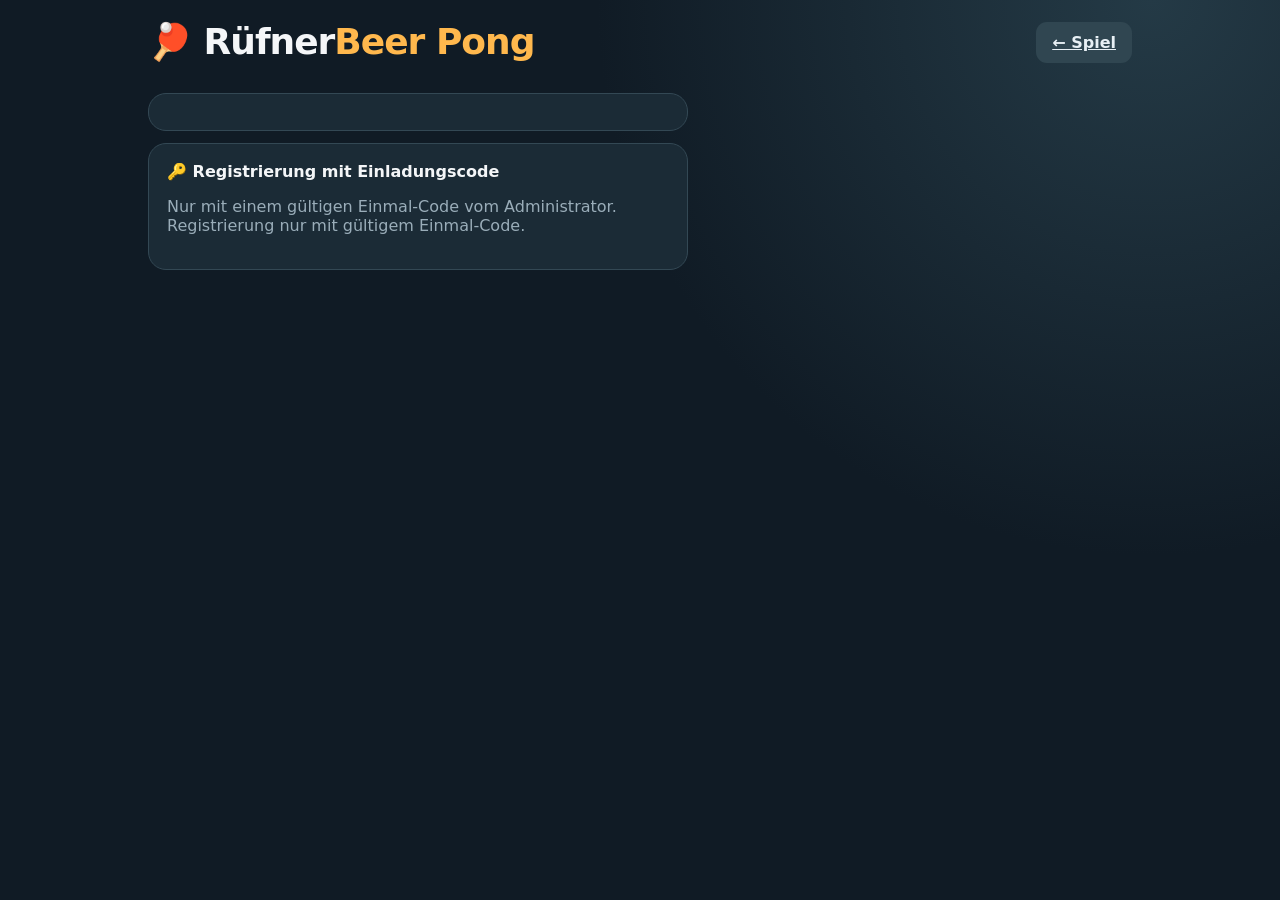
==== commit 2679bf7a: "Add files via upload" ====
--- a/online.html
+++ b/online.html
@@ -1 +1 @@
-<!doctype html><html lang="de"><head><meta charset="utf-8"><meta name="viewport" content="width=device-width,initial-scale=1"><meta name="theme-color" content="#101b25"><title>Rüfner Beer Pong – Online</title><link rel="stylesheet" href="style.css?v=37"></head><body><div class="shell"><div class="top"><div class="brand">🏓 Rüfner <span>Beer Pong</span></div><a class="btn secondary" href="./">← Spiel</a></div><div class="panel" style="max-width:540px"><div id="setup-status" class="notice" role="status" aria-live="polite" hidden></div><form id="login-form" hidden><div class="field"><label for="username">Benutzername (Administrator: E-Mail)</label><input id="username" autocomplete="username" required maxlength="254"></div><div class="field"><label for="password">Passwort</label><input id="password" type="password" autocomplete="current-password" required></div><button class="btn" type="submit">Anmelden</button></form><div id="account" hidden><p id="account-name"></p><button id="logout" class="btn secondary">Abmelden</button></div></div><div class="panel" id="admin-panel" hidden><h2>👑 Admin-Zentrale</h2><p class="muted">Nur für Administratoren. Spieler und echte Online-Freundschaftsspiele werden sicher über die Datenbank geladen.</p><button class="btn secondary" id="admin-reload" type="button">↻ Aktualisieren</button><p id="admin-status" class="muted" role="status"></p><h3>🔑 Einladungscodes</h3><button class="btn" id="invite-create" type="button">+ Einladungscode erstellen</button><div id="admin-invites"></div><h3>👥 Spieler</h3><div id="admin-players" class="table-wrap"></div><h3>📝 Gespeicherte Spiele</h3><div id="admin-matches" class="table-wrap"></div></div><div id="registration-panel" class="panel" style="max-width:540px"><strong>🔑 Registrierung mit Einladungscode</strong><p class="muted">Nur mit einem gültigen Einmal-Code vom Administrator. Registrierung nur mit gültigem Einmal-Code.</p><form id="register-form" hidden><div class="field"><label for="reg-username">Spielername</label><input id="reg-username" autocomplete="off" minlength="2" maxlength="28" required></div><div class="field"><label for="reg-password">Neues Passwort</label><input id="reg-password" type="password" autocomplete="new-password" minlength="12" required></div><div class="field"><label for="reg-code">Einladungscode</label><input id="reg-code" autocomplete="off" required></div><button class="btn secondary" type="submit">Konto erstellen</button></form></div></div><script src="online-config.js"></script><script type="module" src="online.js?v=37"></script></body></html>
+<!doctype html><html lang="de"><head><meta charset="utf-8"><meta name="viewport" content="width=device-width,initial-scale=1"><meta name="theme-color" content="#101b25"><title>Rüfner Beer Pong – Online</title><link rel="stylesheet" href="style.css"></head><body><div class="shell"><div class="top"><div class="brand">🏓 Rüfner <span>Beer Pong</span></div><a class="btn secondary" href="./">← Spiel</a></div><div class="panel" style="max-width:540px"><div id="setup-status" class="notice" role="status" aria-live="polite" hidden></div><form id="login-form" hidden><div class="field"><label for="username">Benutzername (Administrator: E-Mail)</label><input id="username" autocomplete="username" required maxlength="254"></div><div class="field"><label for="password">Passwort</label><input id="password" type="password" autocomplete="current-password" required></div><button class="btn" type="submit">Anmelden</button></form><div id="account" hidden><p id="account-name"></p><button id="logout" class="btn secondary">Abmelden</button></div></div><div class="panel" id="admin-panel" hidden><h2>👑 Admin-Zentrale</h2><p class="muted">Nur für Administratoren. Spieler und echte Online-Freundschaftsspiele werden sicher über die Datenbank geladen.</p><button class="btn secondary" id="admin-reload" type="button">↻ Aktualisieren</button><p id="admin-status" class="muted" role="status"></p><h3>🔑 Einladungscodes</h3><button class="btn" id="invite-create" type="button">+ Einladungscode erstellen</button><div id="admin-invites"></div><h3>👥 Spieler</h3><div id="admin-players" class="table-wrap"></div><h3>🏆 Premier League verwalten</h3><div id="pl-admin-seasons" class="table-wrap"><p class="muted">Saisons werden geladen …</p></div><h3>📝 Gespeicherte Spiele</h3><div id="admin-matches" class="table-wrap"></div></div><div id="registration-panel" class="panel" style="max-width:540px"><strong>🔑 Registrierung mit Einladungscode</strong><p class="muted">Nur mit einem gültigen Einmal-Code vom Administrator. Registrierung nur mit gültigem Einmal-Code.</p><form id="register-form" hidden><div class="field"><label for="reg-username">Spielername</label><input id="reg-username" autocomplete="off" minlength="2" maxlength="28" required></div><div class="field"><label for="reg-password">Neues Passwort</label><input id="reg-password" type="password" autocomplete="new-password" minlength="12" required></div><div class="field"><label for="reg-code">Einladungscode</label><input id="reg-code" autocomplete="off" required></div><button class="btn secondary" type="submit">Konto erstellen</button></form></div></div><script src="online-config.js"></script><script type="module" src="online.js?v=20261029-final1"></script><script type="module" src="pl-admin.js?v=495"></script></body></html>
--- a/style.css
+++ b/style.css
@@ -201,3 +201,158 @@
 .compact-stats td .avatar{width:33px;height:33px;flex:none;}
 .player-stats-heading{display:flex;align-items:center;gap:10px;}
 .player-stats-heading .avatar{width:48px;height:48px;}
+
+
+/* V3.8 – Neon nur auf den Buchstaben, niemals auf dem Namensbereich. */
+.game-screen .table-side-label.is-active,
+.game-screen .table-side-label.is-active .player-label,
+.game-screen .table-side-label.is-active .player-status {
+  text-shadow:none!important;
+  box-shadow:none!important;
+  filter:none!important;
+  background:transparent!important;
+  outline:none!important;
+}
+.game-screen .table-side-label.is-active .player-status strong,
+.game-screen .table-side-label.is-active .throw-count {
+  display:inline!important;
+  background:transparent!important;
+  border:0!important;
+  outline:0!important;
+  box-shadow:none!important;
+  filter:none!important;
+  padding:0!important;
+}
+.game-screen .table-side-label.player-top.is-active .player-status strong,
+.game-screen .table-side-label.player-top.is-active .throw-count {
+  color:#ff8ca1!important;
+  text-shadow:0 0 7px #ff426c,0 0 17px #ff426c,0 0 28px #ff426c88!important;
+}
+.game-screen .table-side-label.player-bottom.is-active .player-status strong,
+.game-screen .table-side-label.player-bottom.is-active .throw-count {
+  color:#7dc8ff!important;
+  text-shadow:0 0 7px #319dff,0 0 17px #319dff,0 0 28px #319dff88!important;
+}
+
+/* V3.9: Der rechteckige Neon-Rand entsteht durch abgeschnittenen text-shadow.
+   Die Namensschrift darf ihren Leuchtschein ausserhalb der Textbox zeichnen. */
+.game-screen .table-side-label .player-status strong {
+  overflow:visible!important;
+  text-overflow:clip!important;
+}
+
+/* V4.0: Siegeranzeige mittig ueber dem Spielfeld, alle Aktionen direkt im Overlay. */
+.game-screen .victory-overlay{position:fixed;inset:0;z-index:120;display:flex;align-items:center;justify-content:center;padding:18px;background:rgba(4,13,26,.72);backdrop-filter:blur(3px);}
+.game-screen .victory-card{width:min(440px,100%);padding:28px 20px;text-align:center;border:2px solid #ffcf69;border-radius:22px;background:linear-gradient(155deg,#203c55,#102236);box-shadow:0 0 24px #ffc45c77,0 16px 50px #000a;animation:victoryAppear .28s ease-out both;}
+.game-screen .victory-trophy{font-size:56px;line-height:1.2;filter:drop-shadow(0 0 12px #ffcf70);}
+.game-screen .victory-card h2{margin:12px 0;color:#ffe39a;font-size:clamp(25px,7vw,37px);text-shadow:0 0 12px #ffc45b,0 0 28px #ffc45b77;overflow-wrap:anywhere;}
+.game-screen .victory-card p{color:#c8d9e6;font-size:14px;}
+.game-screen .victory-buttons{display:flex;flex-direction:column;gap:10px;margin-top:20px;}
+.game-screen .victory-buttons .btn{width:100%;min-height:48px;}
+@keyframes victoryAppear{from{opacity:0;transform:scale(.9)}to{opacity:1;transform:scale(1)}}
+
+/* V4.2: Einheitliche Hinweise und Bestätigungen statt Browser-Pop-ups. */
+.app-dialog-backdrop{position:fixed;inset:0;z-index:250;display:grid;place-items:center;background:#06131de0;padding:16px;}
+.app-dialog-card{width:min(440px,100%);border:2px solid #83b7dc;border-radius:20px;background:linear-gradient(150deg,#203a4d,#101e2d);box-shadow:0 0 35px #319dff44,0 24px 65px #000b;text-align:center;padding:24px 20px;color:#f4f6f8;}
+.app-dialog-icon{font-size:38px;margin-bottom:8px;}
+.app-dialog-card h2{margin:0 0 12px;font-size:clamp(23px,5vw,30px);color:#a6d8ff;text-shadow:0 0 14px #319dff66;}
+.app-dialog-card p{white-space:pre-line;line-height:1.5;color:#d7e7f4;margin:0 0 22px;overflow-wrap:anywhere;}
+.app-dialog-buttons{display:flex;flex-direction:column;gap:10px;}
+.app-dialog-buttons .btn{width:100%;min-height:46px;}
+
+/* V4.5 – Online-Spielerprofile */
+.profile-directory{display:grid;grid-template-columns:repeat(auto-fit,minmax(240px,1fr));gap:12px;margin:16px 0}
+.profile-list-card{display:flex;align-items:center;gap:14px;width:100%;padding:16px;background:#1b2b36;border:1px solid #334854;border-radius:16px;color:#f4f6f8;text-align:left}
+.profile-list-card:hover,.profile-list-card:focus-visible{border-color:#ffb84d}
+.profile-list-card .avatar{width:55px;height:55px}
+.profile-list-name{font-size:17px;font-weight:800;flex:1}
+.profile-list-arrow{font-size:30px;color:#ffb84d}
+.profile-detail{text-align:center;max-width:620px;margin:16px auto}
+.profile-photo-button{display:flex;flex-direction:column;align-items:center;gap:8px;margin:4px auto 12px;background:none;color:#aebfc8}
+.profile-photo-button .avatar{width:118px;height:118px;font-size:42px;border:3px solid #ffb84d}
+.profile-photo-button small{font-size:12px}
+.profile-status{text-align:left;background:#263b46;border-radius:14px;padding:16px;margin:18px 0;overflow-wrap:anywhere}
+.profile-status p{white-space:pre-wrap;line-height:1.5;margin-bottom:0}
+.profile-detail .field{text-align:left}
+.profile-detail textarea{width:100%;background:#101e27;color:#fff;border:1px solid #49606c;border-radius:11px;padding:12px;font:inherit;resize:vertical}
+.profile-zoom-overlay{position:fixed;inset:0;z-index:9999;background:#000e;display:flex;align-items:center;justify-content:center;padding:30px}
+.profile-zoom-overlay img{max-width:95vw;max-height:85vh;object-fit:contain;border-radius:12px}
+.profile-zoom-close{position:absolute;right:18px;top:15px;color:#fff;background:#304651;border-radius:50%;width:44px;height:44px;font-size:22px}
+.profile-zoom-placeholder{font-size:100px;font-weight:900}
+
+/* V4.6 – kompakte Navigation und aufgeräumte Spielerprofile */
+.top{align-items:flex-start}
+.top-actions{display:flex;flex-direction:column;align-items:stretch;gap:7px;flex-shrink:0}
+.top-actions .btn{text-align:center;text-decoration:none;white-space:nowrap;min-width:112px}
+@media(max-width:650px){.top .brand{font-size:clamp(20px,5.5vw,28px);line-height:1.2;padding-top:5px;min-width:0}.top-actions .btn{padding:9px 10px;font-size:13px;min-width:105px}}
+.profile-status{text-align:center;margin:12px 0 18px;padding:12px 14px}
+.profile-status:empty{display:none}
+.profile-status p{margin:0}
+.profile-edit-buttons{display:flex;justify-content:center;gap:10px;flex-wrap:wrap;margin-top:15px}
+.profile-status-editor textarea{width:100%;box-sizing:border-box;background:#101e27;color:#fff;border:1px solid #49606c;border-radius:11px;padding:12px;font:inherit;resize:vertical;margin:10px 0 18px}
+
+/* V4.7: Mobile-Kopfbereich und reduzierte Spielerstatistik */
+.top .brand{display:flex;align-items:flex-start;gap:5px;line-height:1.1;}
+.top .brand-lines{display:flex;flex-direction:column;align-items:flex-start;gap:2px;color:#f4f6f8;}
+.top .brand-lines .brand-main{color:#f4f6f8;}
+.top .brand-lines .brand-accent{color:#ffb84d;}
+.top-actions .btn{padding:12px 16px;min-width:124px;font-size:16px;}
+@media(max-width:650px){.top .brand{font-size:clamp(19px,5vw,27px);letter-spacing:-.7px;}.top-actions .btn{padding:12px 12px;min-width:116px;font-size:15px;}}
+.compact-stats td .stats-player-link{display:inline-flex;align-items:center;gap:8px;background:transparent!important;border:0!important;box-shadow:none!important;color:#f4f6f8;font-weight:750;text-align:left;padding:0!important;margin:0;max-width:100%;min-width:0;font-size:inherit;}
+.compact-stats td .stats-player-link span:last-child{min-width:0;overflow-wrap:anywhere;}
+.compact-stats td .stats-player-link:hover span:last-child{text-decoration:underline;}
+.compact-stats td .stats-player-link .avatar{width:33px;height:33px;flex:none;}
+.stats-back-row{display:flex;justify-content:flex-end;margin:2px 0 12px;}
+.stats-back-row .btn{font-size:13px;padding:7px 11px;}
+.player-stats-intro{margin-top:18px;}
+.player-stats-heading{gap:10px;}
+.stats-avatar-zoom{display:inline-flex;align-items:center;justify-content:center;padding:0;background:transparent;border:0;border-radius:50%;flex:none;}
+.stats-avatar-zoom .avatar{width:48px;height:48px;}
+.player-stats-status{margin:12px 0 0;white-space:pre-wrap;overflow-wrap:anywhere;color:#dbe7ed;font-size:16px;line-height:1.45;}
+
+/* V4.7.1 – Logo auf Mobilgeraeten nutzt die freie Flaeche links */
+@media(max-width:650px){.top .brand{font-size:clamp(27px,8.2vw,38px);letter-spacing:-1px;line-height:1.07;flex:1 1 auto;min-width:0}.top .brand-lines{gap:3px}.top-actions{flex:0 0 auto}}
+
+/* V4.7.2 – Wortmarke ohne Emoji, maximaler Platz links; Navigation unveraendert */
+.top .brand{gap:0;min-width:0;flex:1 1 auto;}
+.top .brand-lines{min-width:0;}
+@media(max-width:650px){
+  .top{gap:8px;}
+  .top .brand{font-size:clamp(32px, 9.4vw, 46px);letter-spacing:-1.4px;line-height:1.02;padding-top:3px;}
+  .top .brand-lines{gap:4px;}
+  .top-actions{flex:0 0 auto;}
+}
+@media(max-width:370px){.top .brand{font-size:clamp(28px, 8.6vw, 35px);}}
+
+/* V4.7.3 – Wortmarke fuellt die Hoehe der rechten Menue/Admin-Spalte.
+   Nur Layout; keine Daten- oder Spielaenderungen. */
+@media (max-width:650px){
+  .top{align-items:stretch;}
+  .top .brand{align-self:stretch;display:flex;align-items:stretch;padding-top:0;font-size:clamp(38px,10.5vw,48px);line-height:1;letter-spacing:-1.6px;}
+  .top .brand-lines{display:flex;flex-direction:column;justify-content:space-between;gap:0;padding:1px 0 3px;}
+}
+@media (max-width:370px){
+  .top .brand{font-size:clamp(31px,9.2vw,38px);letter-spacing:-1.4px;}
+}
+
+/* V4.7.4 – Logo-Zeilen wieder dicht beieinander, etwas groesser.
+   Ausschliesslich Darstellung; Menue/Admin und Daten unveraendert. */
+@media(max-width:650px){
+  .top .brand{align-self:flex-start;align-items:flex-start;font-size:clamp(39px,10.9vw,52px);line-height:.98;letter-spacing:-1.8px;padding-top:0;}
+  .top .brand-lines{justify-content:flex-start;gap:0;padding:0;}
+}
+@media(max-width:370px){
+  .top .brand{font-size:clamp(32px,9.3vw,41px);letter-spacing:-1.5px;}
+}
+
+/* V4.7.5 – Schrift vergroessert, Zeilen bleiben zusammen; nur Mobil-Logo. */
+@media(max-width:650px){
+  .top .brand{font-size:clamp(43px,12vw,56px);line-height:.98;letter-spacing:-2px;}
+  .top .brand-lines{justify-content:flex-start;gap:0;}
+}
+@media(max-width:390px){
+  .top .brand{font-size:clamp(37px,10.7vw,46px);letter-spacing:-1.7px;}
+}
+/* Island: nur bei einem wirklich alleinstehenden gegnerischen Becher aktiv. */
+.game-actions .island-action:disabled{opacity:.33;filter:grayscale(1);cursor:not-allowed;}
+.game-actions .island-action.island-on{background:#ffbb55;color:#14252c;box-shadow:0 0 0 3px rgba(255,187,85,.35),0 0 20px rgba(255,187,85,.45);}
